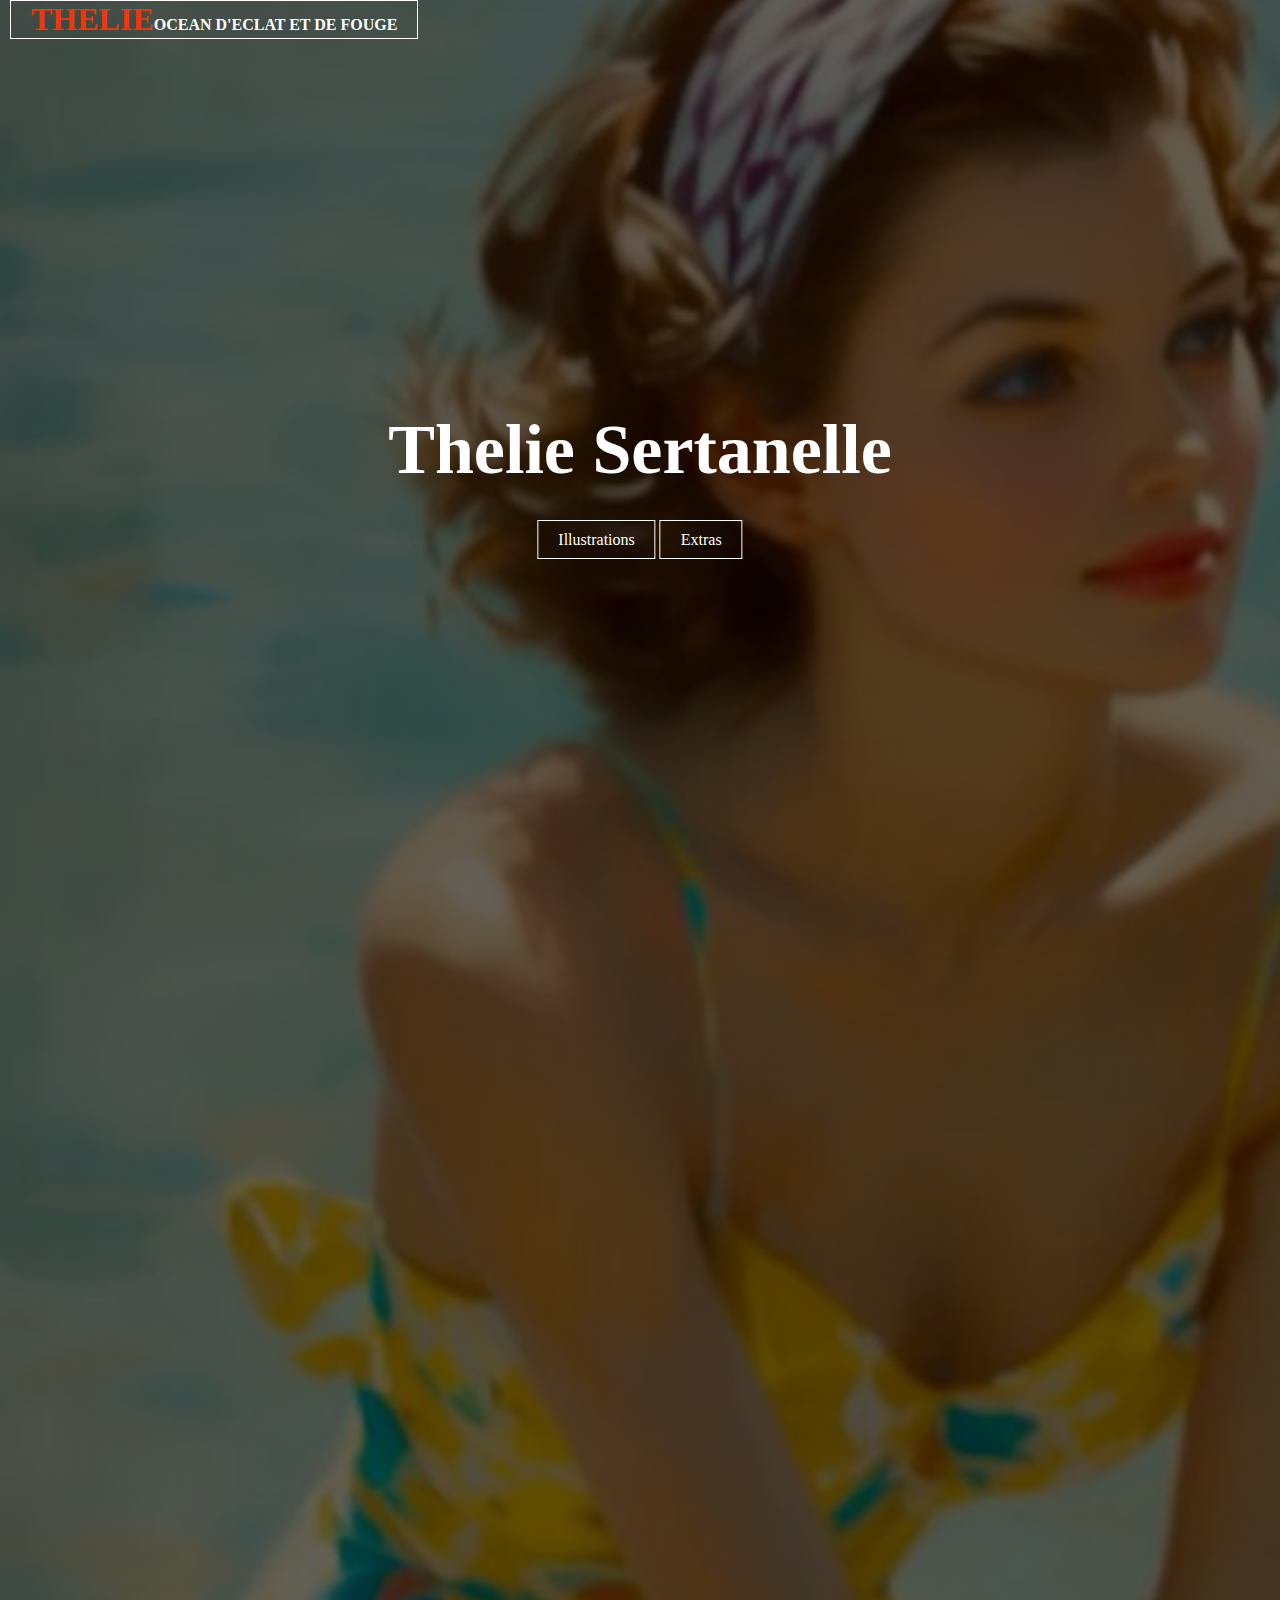
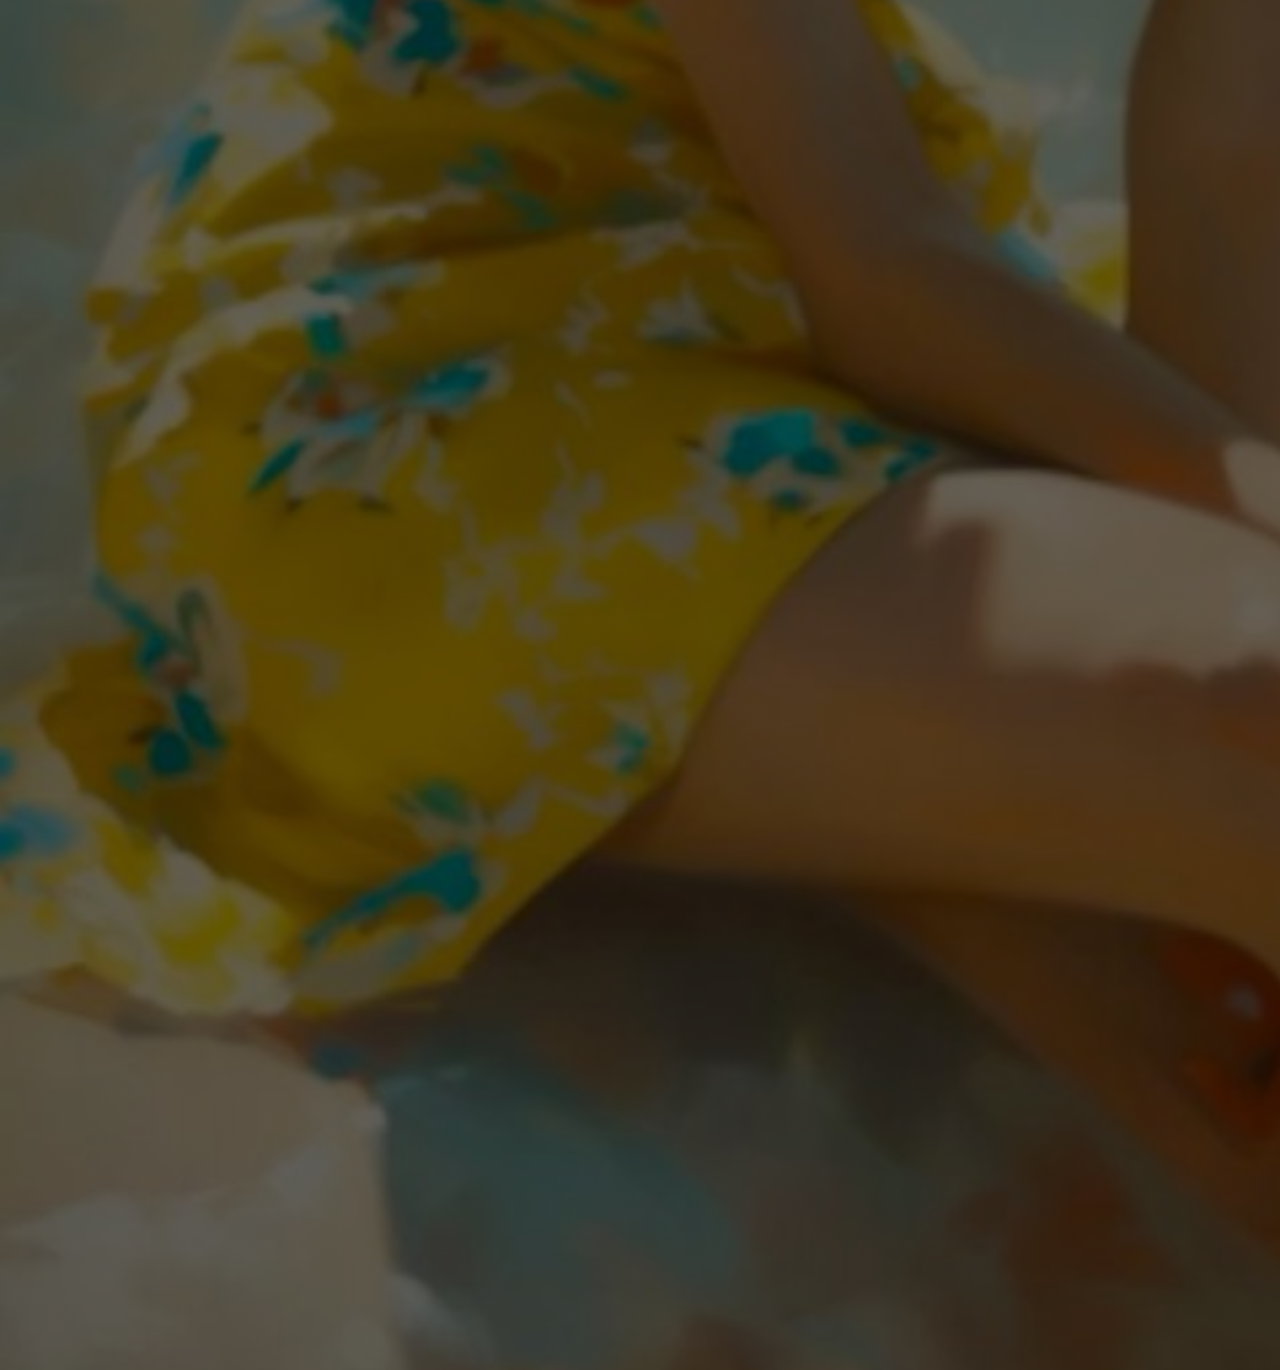
==== index.html @ 271b2ddf "Update index.html" ====
<!DOCTYPE html>
<html lang="fr">
<head>
    <meta charset="UTF-8">
    <meta name="viewport" content="width=device-width, initial-scale=1.0">
    <link rel="stylesheet" href="style.css">
    <title>Thelie Sertanelle</title>
</head>
<body>
    <header>
        <div class="Principale">
            <div class="logo">
                <a href="#"><span>Thelie</span>Ocean d'eclat et de fouge</a>
            </div>
            <ul>
                <li class="active">
                    <a href="https://paschalis369.github.io/DossierOrigine">Origin</a>
                </li>
                <li>
                    <a href="https://paschalis369.github.io/StorySite">Story</a>
                </li>
                <li>
                    <a href="https://paschalis369.github.io/SiteR-les">Roles</a>
                </li>
                <li>
                    <a href="https://paschalis369.github.io/SiteDestin">Fate</a>
                </li>
                <li>
                    <a href="#">End</a>
                </li>
            </ul>
        </div>
        <div class="titre">
            <h1>Thelie Sertanelle</h1>
        </div>
        <div class="bouton">
            <a href="#" class="btn">Illustrations</a>
            <a href="#" class="btn">Extras</a>
        </div>
    </header>
</body>
</html>
---- style.css ----
*{
    padding: 0;
    margin: 0;
    box-sizing: border-box;
    font-family: century;
}

header{
    background-image:linear-gradient(rgb(0, 0, 0, 0.6), rgb(0, 0, 0, 0.6)), url(./Image/e206a60df91c528a9ef4fc9168181e86.jpg);
    width: 219vh;
    height: 330vh;
    background-size: cover;
    background-position: center;
}

.logo a{
    color: #fff;
    padding: 0px 20px;
    border: 1px solid #fff;
    position: absolute;
    top : 1Opx;
    left: 10px;
    text-transform: uppercase;
    text-decoration: none;
    font-weight: 900;
    text-shadow: rgba(0, 0, 0, 0.7);
}

.logo span{
    color: rgb(238, 56, 11);
    font-weight: bold;
    font-size: 2rem;
}

ul{
    list-style: none;
    float: right;
    display: flex;
    margin-top: 20px;
}

ul li a{
    text-decoration: none;
    color: #fff;
    padding: 10px 20px;
    border: 1px solid transparent;
    margin: 10px;
    font-weight: 500;
    transition: 0.6s ease;
}

ul li a:hover{
    background: #fff;
    color: #000;
}

ul li.active a{
    background: #fff;
    color: #000;
}

.principale{
    max-width: 114rem;
    margin: 0 auto;
}

.titre{
    position: absolute;
    top: 50%;
    left: 50%;
    transform: translate(-50%, -50%);
}

.titre h1{
    color: #fff;
    font-size: 70px;
}

.bouton{
    position: absolute;
    top: 60%;
    left: 50%;
    transform: translate(-50%, -50%);
}

.bouton a{
    color :#fff;
    text-decoration: none;
    border: 1px solid #fff;
    padding: 10px 20px;
}

.btn{
    transition: 00.6s ease;
}

.btn:hover{
    background-color: #fff;
    color: #000;
}
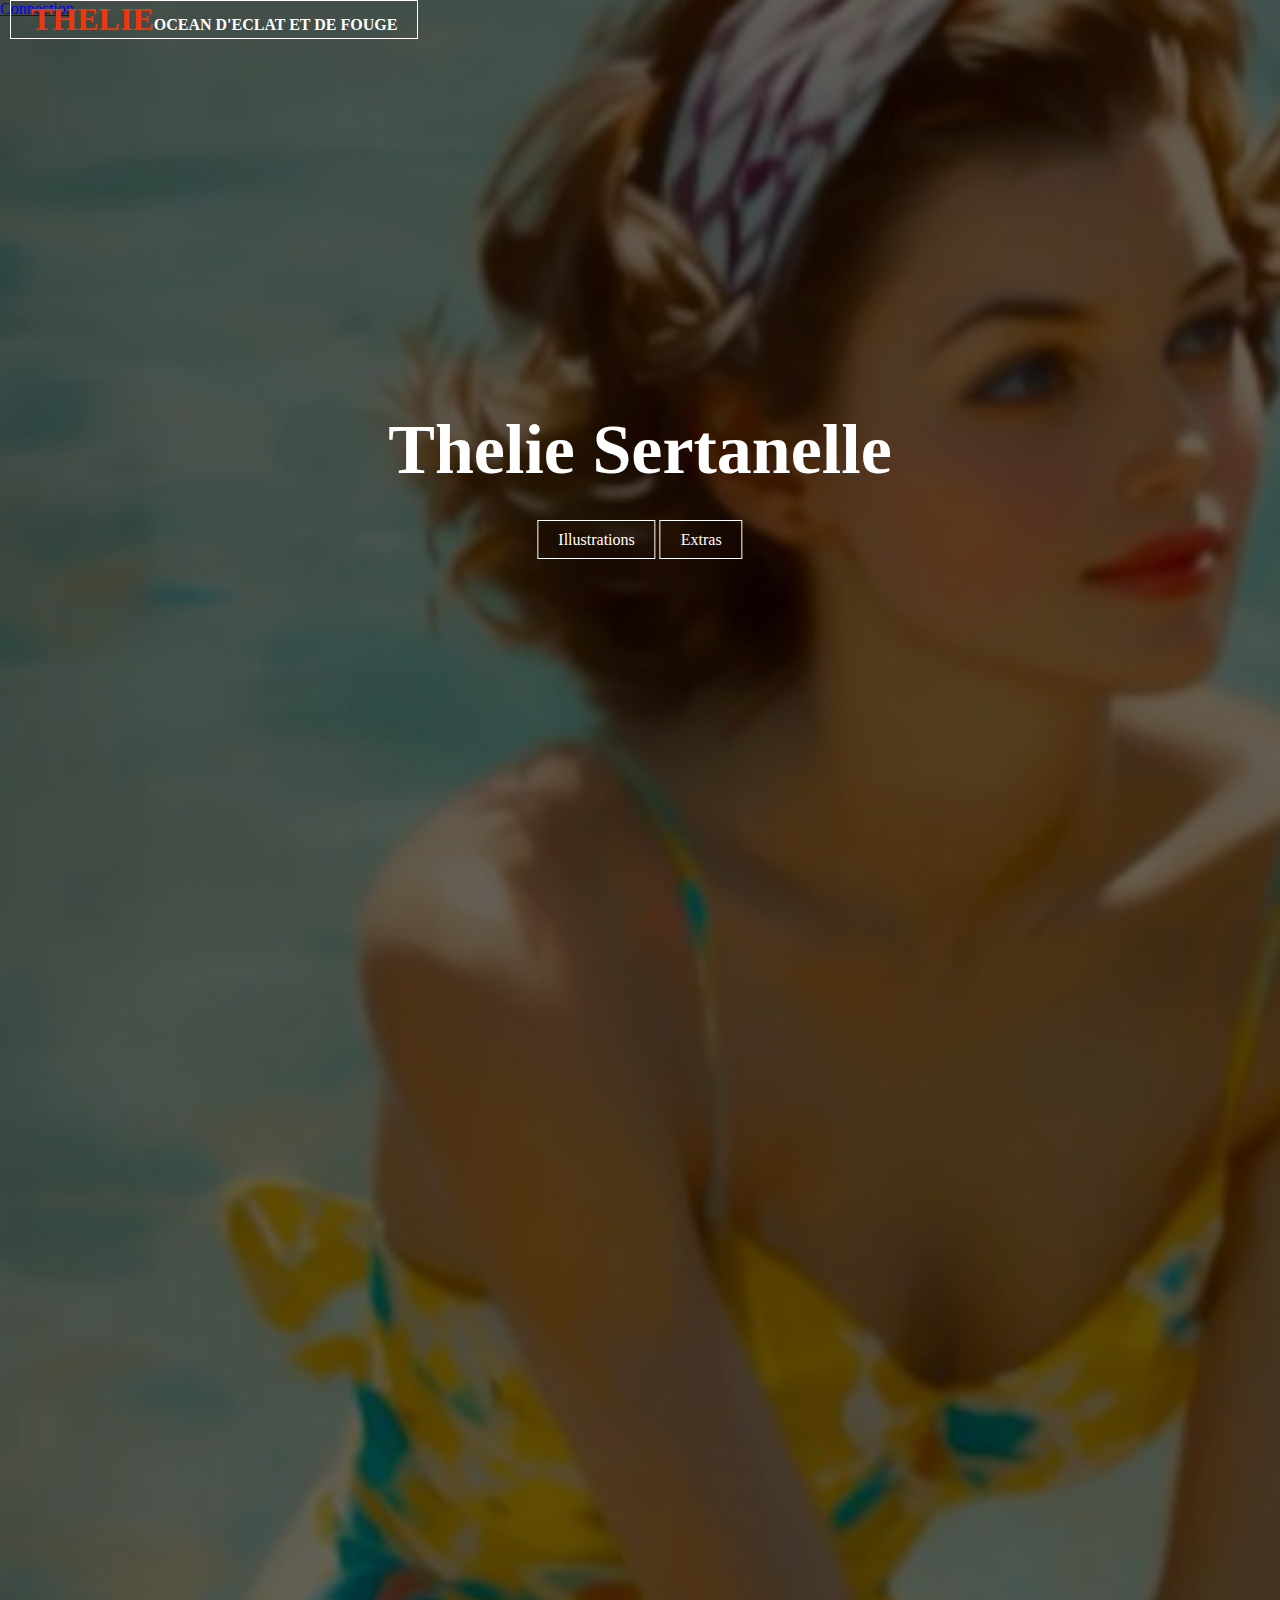
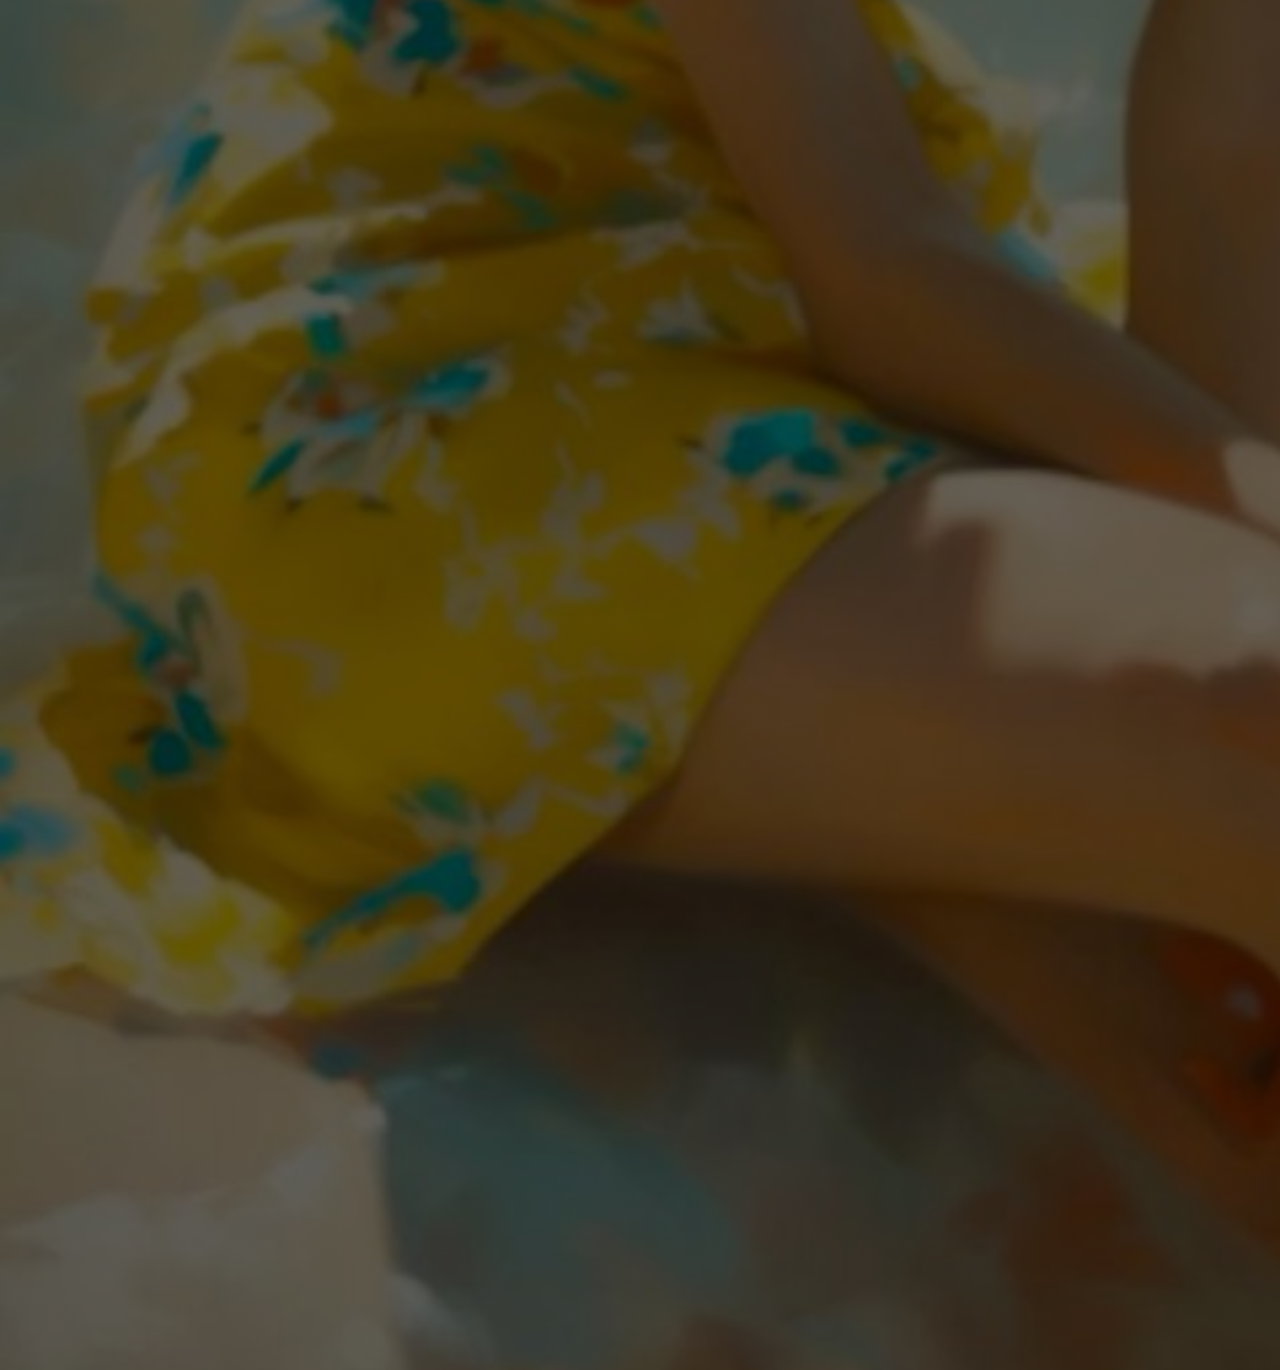
==== commit bbff3551: "Update index.html" ====
--- a/index.html
+++ b/index.html
@@ -1,5 +1,5 @@
 <!DOCTYPE html>
-<html lang="fr">
+<html lang="en">
 <head>
     <meta charset="UTF-8">
     <meta name="viewport" content="width=device-width, initial-scale=1.0">
@@ -10,23 +10,23 @@
     <header>
         <div class="Principale">
             <div class="logo">
-                <a href="#"><span>Thelie</span>Ocean d'eclat et de fouge</a>
+                <a href="https://paschalis369.github.io/git-test/"><span>Thelie</span>Ocean d'eclat et de fouge</a>
             </div>
             <ul>
                 <li class="active">
-                    <a href="https://paschalis369.github.io/DossierOrigine">Origin</a>
+                    <a href="https://paschalis369.github.io/DossierOrigine/">Origin</a>
                 </li>
                 <li>
-                    <a href="https://paschalis369.github.io/StorySite">Story</a>
+                    <a href="https://paschalis369.github.io/StorySite/">Story</a>
                 </li>
                 <li>
-                    <a href="https://paschalis369.github.io/SiteR-les">Roles</a>
+                    <a href="https://paschalis369.github.io/SiteR-les/">Roles</a>
                 </li>
                 <li>
-                    <a href="https://paschalis369.github.io/SiteDestin">Fate</a>
+                    <a href="https://paschalis369.github.io/SiteDestin/">Fate</a>
                 </li>
                 <li>
-                    <a href="#">End</a>
+                    <a href="https://paschalis369.github.io/SiteEnd/">End</a>
                 </li>
             </ul>
         </div>
@@ -34,8 +34,11 @@
             <h1>Thelie Sertanelle</h1>
         </div>
         <div class="bouton">
-            <a href="#" class="btn">Illustrations</a>
-            <a href="#" class="btn">Extras</a>
+            <a href="https://paschalis369.github.io/SiteIllustrations/" class="btn">Illustrations</a>
+            <a href="https://paschalis369.github.io/SiteExtras/" class="btn">Extras</a>
+        </div>
+        <div>
+            <a href="https://paschalis369.github.io/connexion/" class="seconnecter">Connection</a>
         </div>
     </header>
 </body>
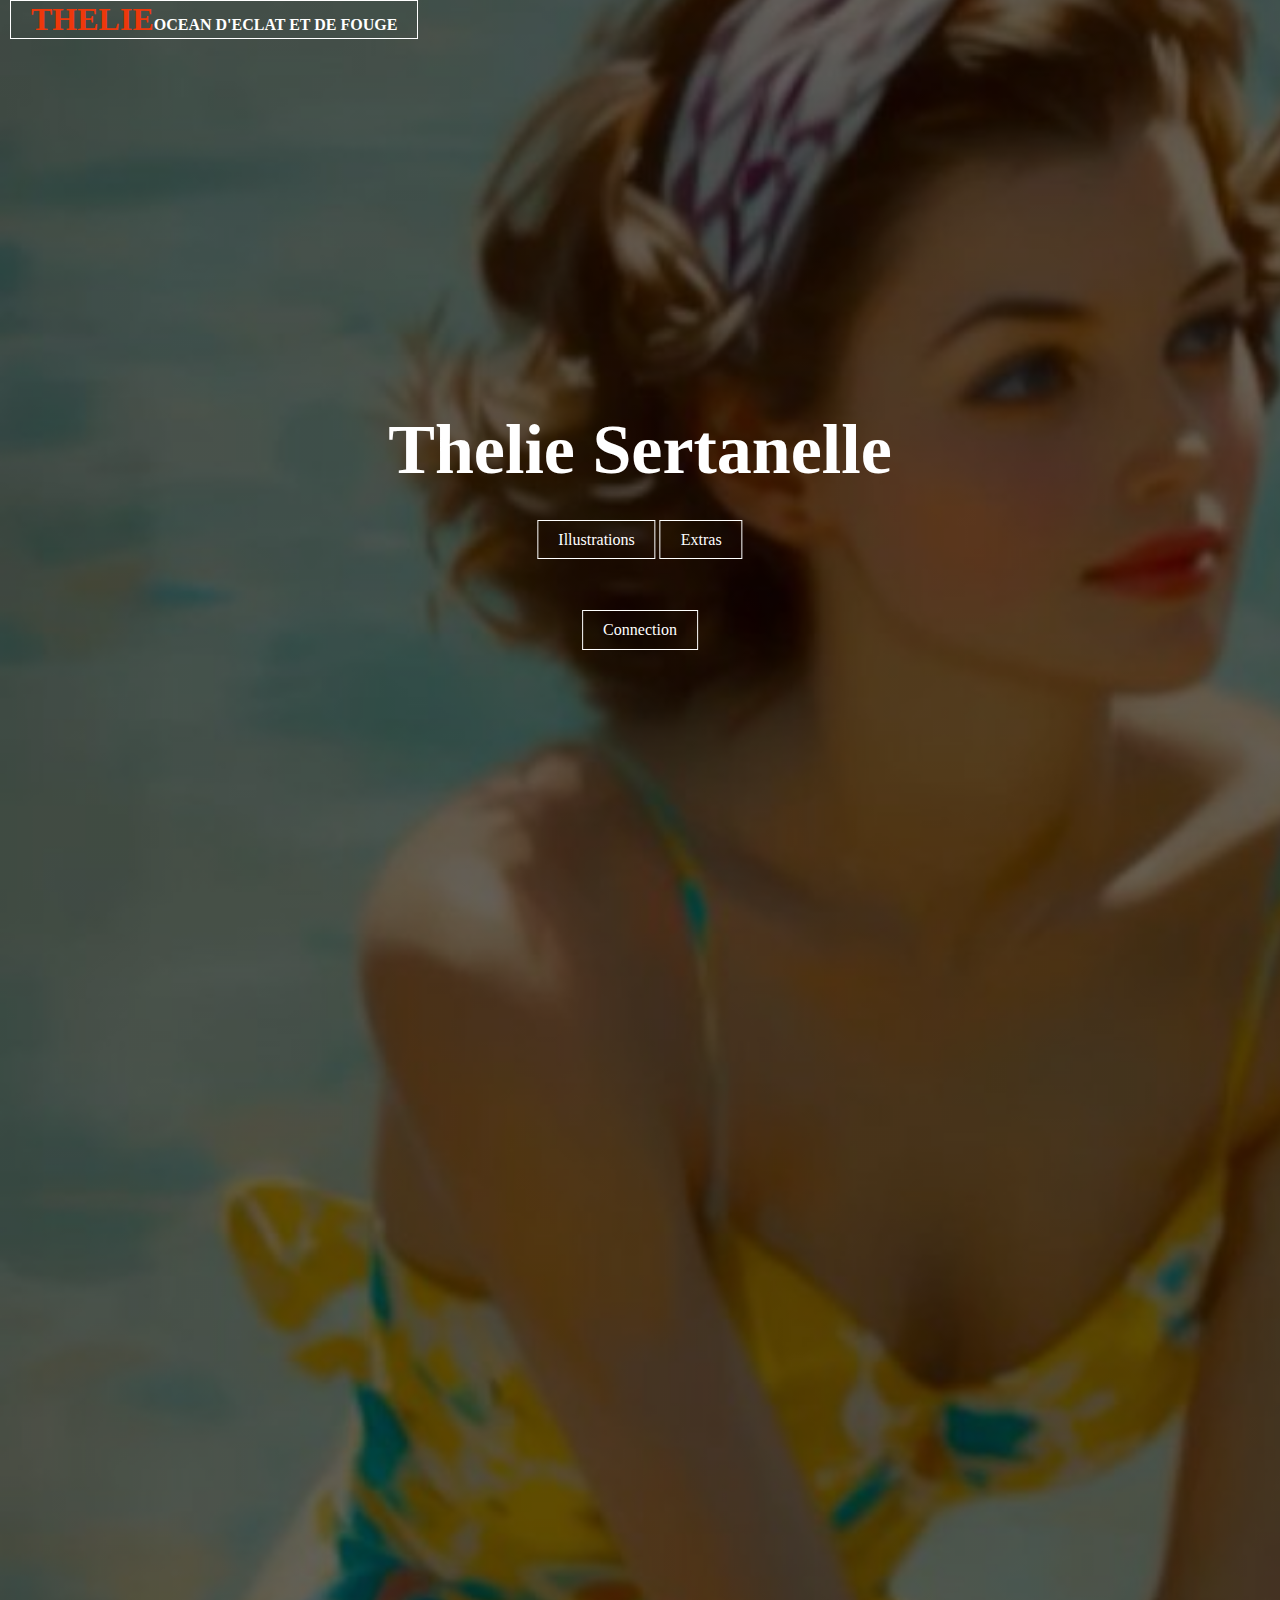
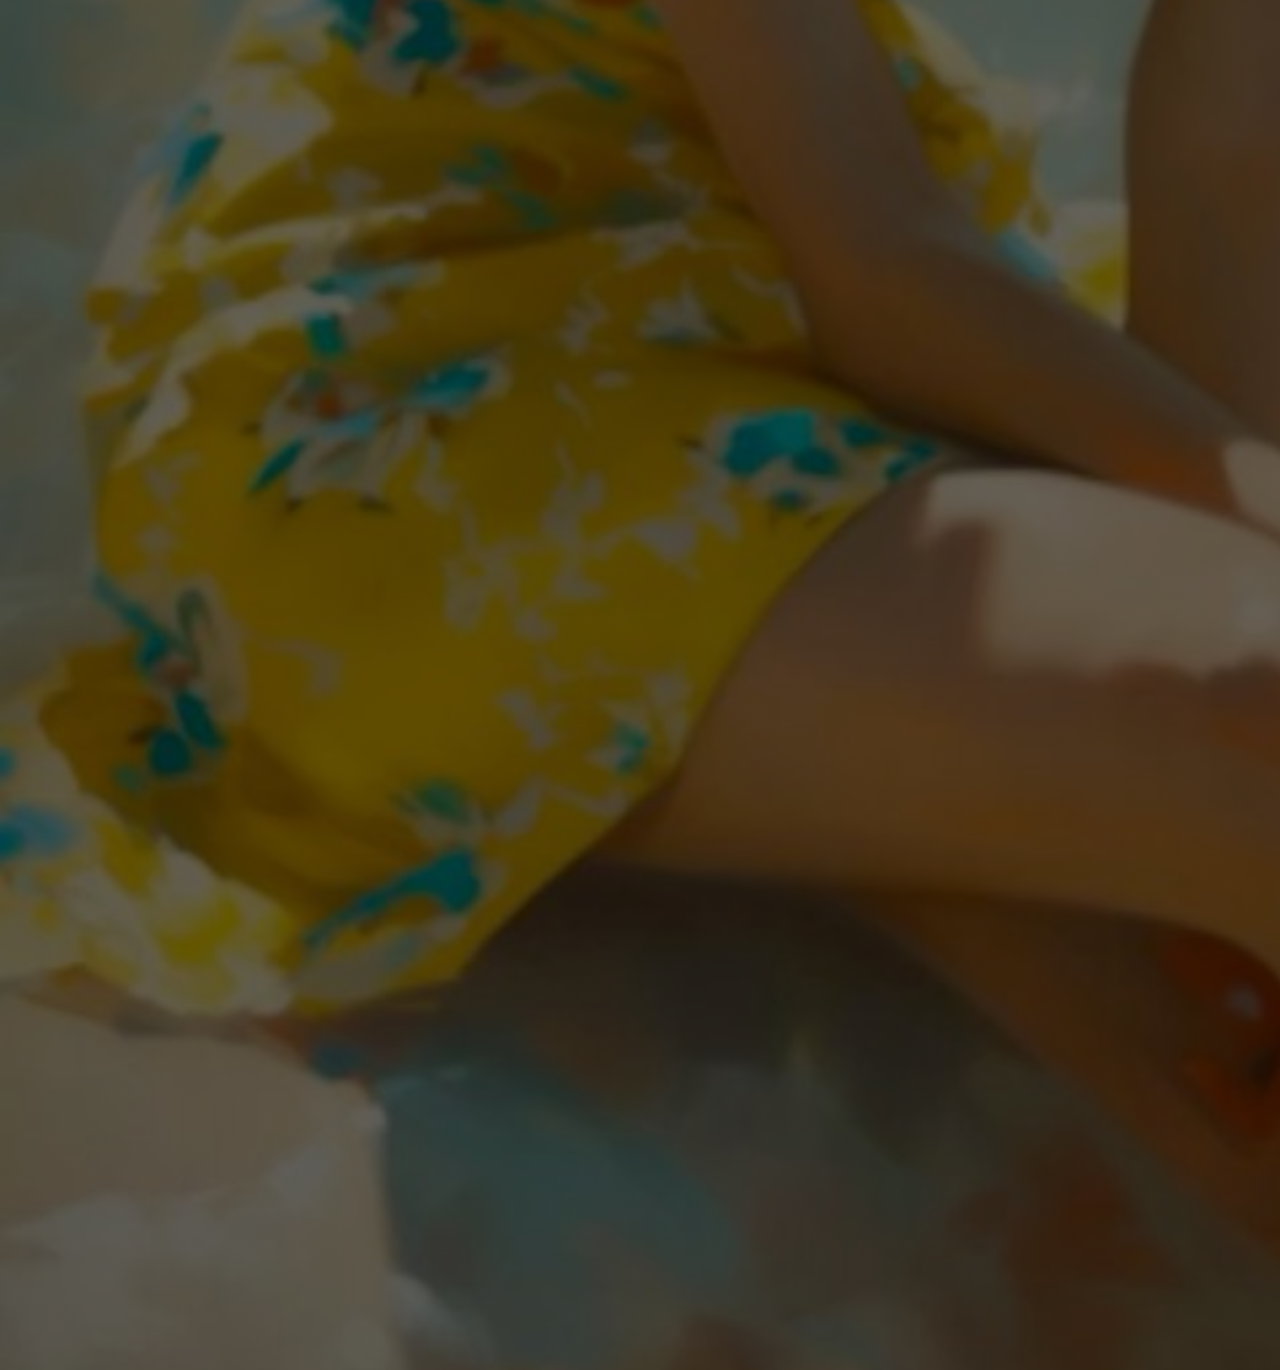
==== commit b6a32d1f: "Update index.html" ====
--- a/index.html
+++ b/index.html
@@ -12,6 +12,9 @@
             <div class="logo">
                 <a href="https://paschalis369.github.io/git-test/"><span>Thelie</span>Ocean d'eclat et de fouge</a>
             </div>
+
+
+            
             <ul>
                 <li class="active">
                     <a href="https://paschalis369.github.io/DossierOrigine/">Origin</a>
--- a/style.css
+++ b/style.css
@@ -97,4 +97,24 @@
 .btn:hover{
     background-color: #fff;
     color: #000;
-}+}
+
+.seconnecter{
+    position: absolute;
+    top: 70%;
+    left: 50%;
+    transform: translate(-50%, -50%);
+    color :#fff;
+    text-decoration: none;
+    border: 1px solid #fff;
+    padding: 10px 20px;
+    color :#fff;
+    text-decoration: none;
+    border: 1px solid #fff;
+    padding: 10px 20px;
+}
+
+.seconnecter:hover{
+    background-color: #fff;
+    color: #000;
+}
